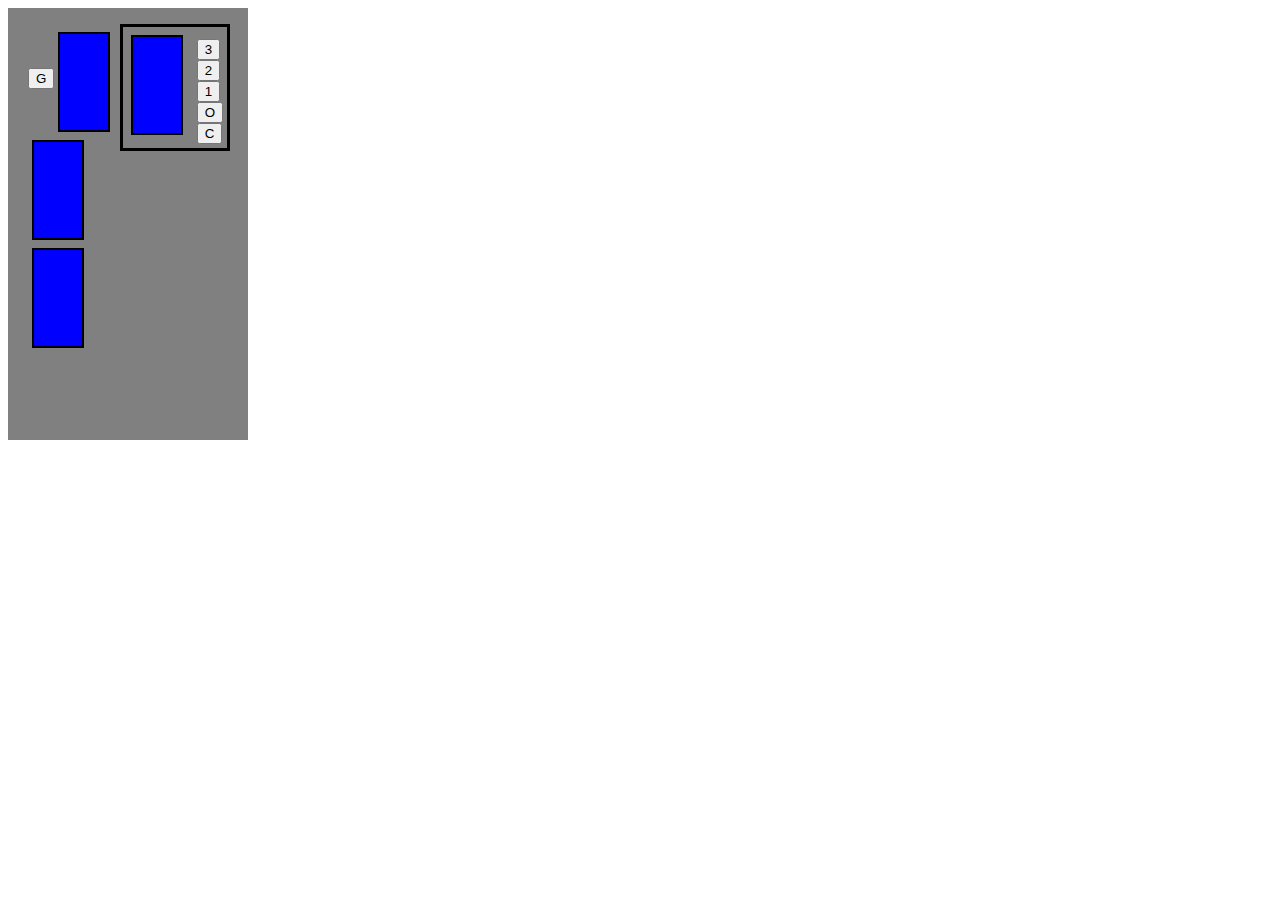
==== index.html @ 1a672231 "Initial commit" ====
<!DOCTYPE html>
<html lang="en">
    <head>
        <meta charset="UTF-8">
        <title>elevator</title>
        <link rel="stylesheet" href="main.css"/>
        <script src="jquery-3.4.0.js"></script>
        <script src="main.js"></script>
    </head>
    <body>
        <div id="elevator">
            <div id="floors">
                <floor id="floor-3" class="floor">
                    <div class="buttons">
                        <button id="get-3">G</button>
                    </div>
                    <div class="door-frame">
                        <div id="door-3" class="door"></div>
                    </div>
                </floor>
                <floor id="floor-2" class="floor">
                    <div class="door-frame">
                        <div id="door-2" class="door"></div>
                    </div>
                </floor>
                <floor id="floor-1" class="floor">
                    <div class="door-frame">
                        <div id="door-1" class="door"></div>
                    </div>
                </floor>
            </div>
            <div id="car">
                <div class="door-frame">
                    <div class="door"></div>
                </div>
                <div class="buttons">
                    <button id="go-3">3</button>
                    <button id="go-2">2</button>
                    <button id="go-1">1</button>
                    <button id="open">O</button>
                    <button id="close">C</button>
                </div>
            </div>
        </div>
        </body>
</html>
---- main.css ----
#elevator {
    position: relative;
    width: 13em;
    height: 25em;
    background-color: gray;
    padding: 1em;
}
#floors .buttons {
    float: left;
    padding-top: 2em;
}
#car {
    position: absolute;
    top: 1em;
    left: 7em;
    width: 6.5em;
    border: 3px solid black;
}
#car .buttons {
    float: right;
    padding-top: 0.5em;
}
#car .buttons button {
    display: block;
}
#car > * {
    display: inline-block;
}
.door-frame {
    position: relative;
    width: 3em;
    height: 6em;
    margin: 0.5em;
    border: 2px solid black;
    overflow: hidden;
}
.door-frame .door {
    position: absolute;
    width: 3em;
    height: 6em;
    background-color: blue;
}
.buttons {
    margin: 0.25em;
}
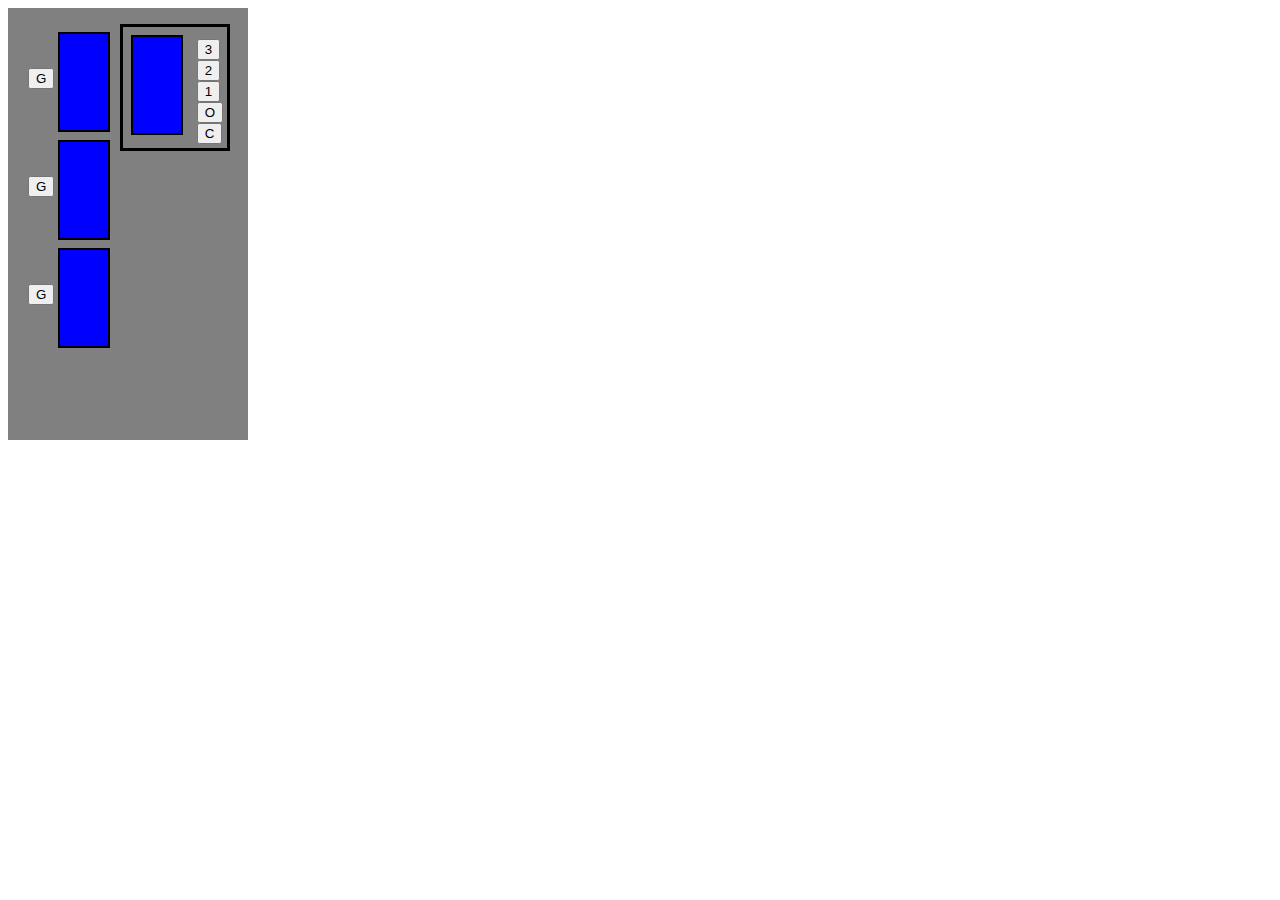
==== commit 07357b0a: "Add the other floor buttons" ====
--- a/index.html
+++ b/index.html
@@ -5,7 +5,7 @@
         <title>elevator</title>
         <link rel="stylesheet" href="main.css"/>
         <script src="jquery-3.4.0.js"></script>
-        <script src="main.js"></script>
+        <script src="main.js" type="module"></script>
     </head>
     <body>
         <div id="elevator">
@@ -19,11 +19,17 @@
                     </div>
                 </floor>
                 <floor id="floor-2" class="floor">
+                    <div class="buttons">
+                        <button id="get-2">G</button>
+                    </div>
                     <div class="door-frame">
                         <div id="door-2" class="door"></div>
                     </div>
                 </floor>
                 <floor id="floor-1" class="floor">
+                    <div class="buttons">
+                        <button id="get-1">G</button>
+                    </div>
                     <div class="door-frame">
                         <div id="door-1" class="door"></div>
                     </div>
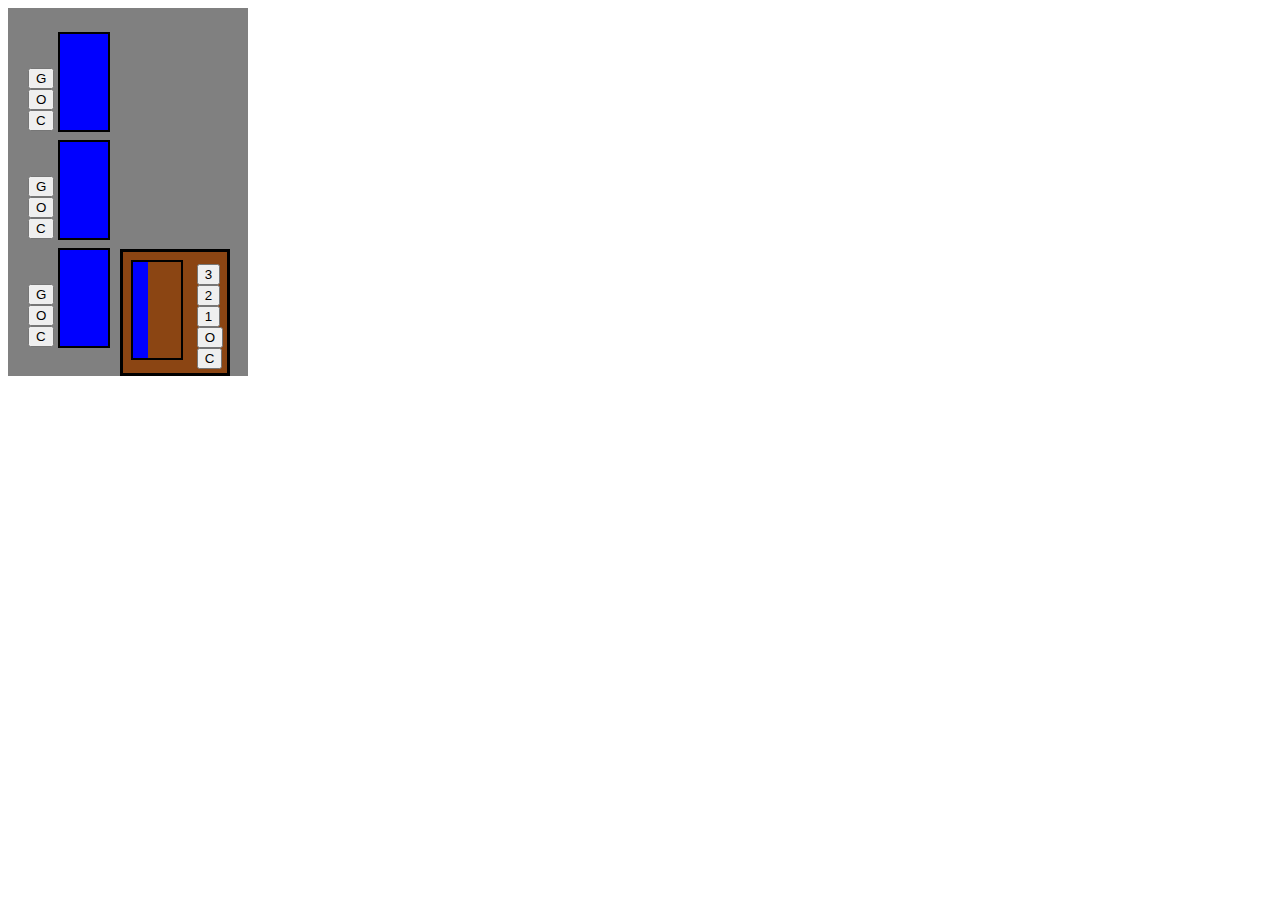
==== commit 2016aa74: "Add floor open/close Debug the FSM" ====
--- a/index.html
+++ b/index.html
@@ -13,6 +13,8 @@
                 <floor id="floor-3" class="floor">
                     <div class="buttons">
                         <button id="get-3">G</button>
+                        <button id="open-3">O</button>
+                        <button id="close-3">C</button>
                     </div>
                     <div class="door-frame">
                         <div id="door-3" class="door"></div>
@@ -21,6 +23,8 @@
                 <floor id="floor-2" class="floor">
                     <div class="buttons">
                         <button id="get-2">G</button>
+                        <button id="open-2">O</button>
+                        <button id="close-2">C</button>
                     </div>
                     <div class="door-frame">
                         <div id="door-2" class="door"></div>
@@ -29,6 +33,8 @@
                 <floor id="floor-1" class="floor">
                     <div class="buttons">
                         <button id="get-1">G</button>
+                        <button id="open-1">O</button>
+                        <button id="close-1">C</button>
                     </div>
                     <div class="door-frame">
                         <div id="door-1" class="door"></div>
--- a/main.css
+++ b/main.css
@@ -1,7 +1,7 @@
 #elevator {
     position: relative;
     width: 13em;
-    height: 25em;
+    height: 21em;
     background-color: gray;
     padding: 1em;
 }
@@ -11,16 +11,17 @@
 }
 #car {
     position: absolute;
-    top: 1em;
+    bottom: 0;
     left: 7em;
     width: 6.5em;
     border: 3px solid black;
+    background-color: saddlebrown;
 }
 #car .buttons {
     float: right;
     padding-top: 0.5em;
 }
-#car .buttons button {
+.buttons button {
     display: block;
 }
 #car > * {
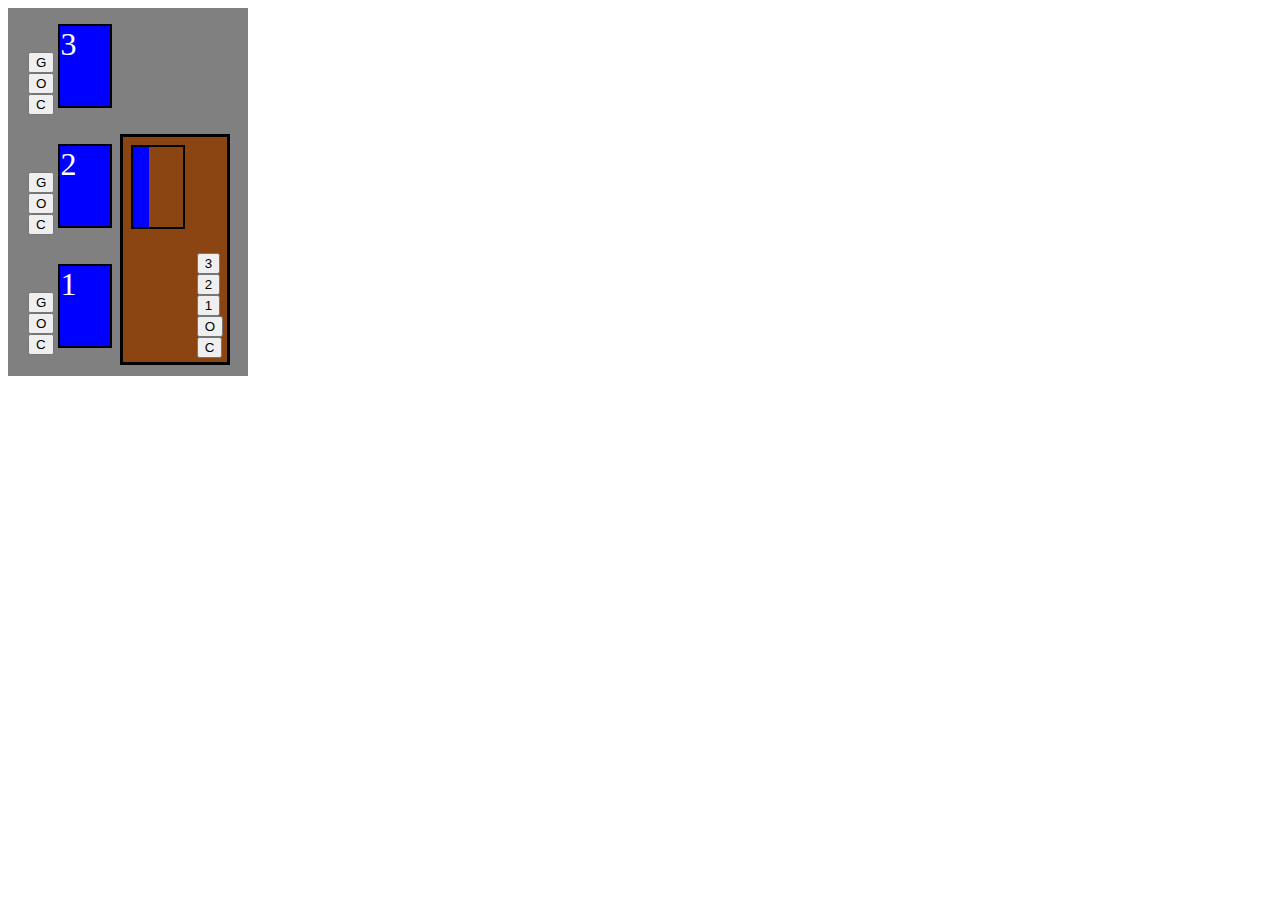
==== commit c8ba0385: "Better alignment of floors and car" ====
--- a/index.html
+++ b/index.html
@@ -17,6 +17,7 @@
                         <button id="close-3">C</button>
                     </div>
                     <div class="door-frame">
+                        <span>3</span>
                         <div id="door-3" class="door"></div>
                     </div>
                 </floor>
@@ -27,6 +28,7 @@
                         <button id="close-2">C</button>
                     </div>
                     <div class="door-frame">
+                        <span>2</span>
                         <div id="door-2" class="door"></div>
                     </div>
                 </floor>
@@ -37,6 +39,7 @@
                         <button id="close-1">C</button>
                     </div>
                     <div class="door-frame">
+                        <span>1</span>
                         <div id="door-1" class="door"></div>
                     </div>
                 </floor>
--- a/main.css
+++ b/main.css
@@ -5,13 +5,29 @@
     background-color: gray;
     padding: 1em;
 }
+#floors .floor {
+    height: 100px;
+    width: 200px;
+}
+#floor-1 {
+    position: absolute;
+    bottom : 20px;
+}
+#floor-2 {
+    position: absolute;
+    bottom: 140px
+}
+#floor-3 {
+    position: absolute;
+    bottom: 260px
+}
 #floors .buttons {
     float: left;
     padding-top: 2em;
 }
 #car {
     position: absolute;
-    bottom: 0;
+    bottom: 11px;
     left: 7em;
     width: 6.5em;
     border: 3px solid black;
@@ -29,16 +45,22 @@
 }
 .door-frame {
     position: relative;
-    width: 3em;
-    height: 6em;
+    width: 50px;
+    height: 80px;
     margin: 0.5em;
     border: 2px solid black;
     overflow: hidden;
 }
+.door-frame span {
+    position: absolute;
+    color: white;
+    font-size: 200%;
+    z-index: 40;
+}
 .door-frame .door {
     position: absolute;
-    width: 3em;
-    height: 6em;
+    width: 50px;
+    height: 80px;
     background-color: blue;
 }
 .buttons {
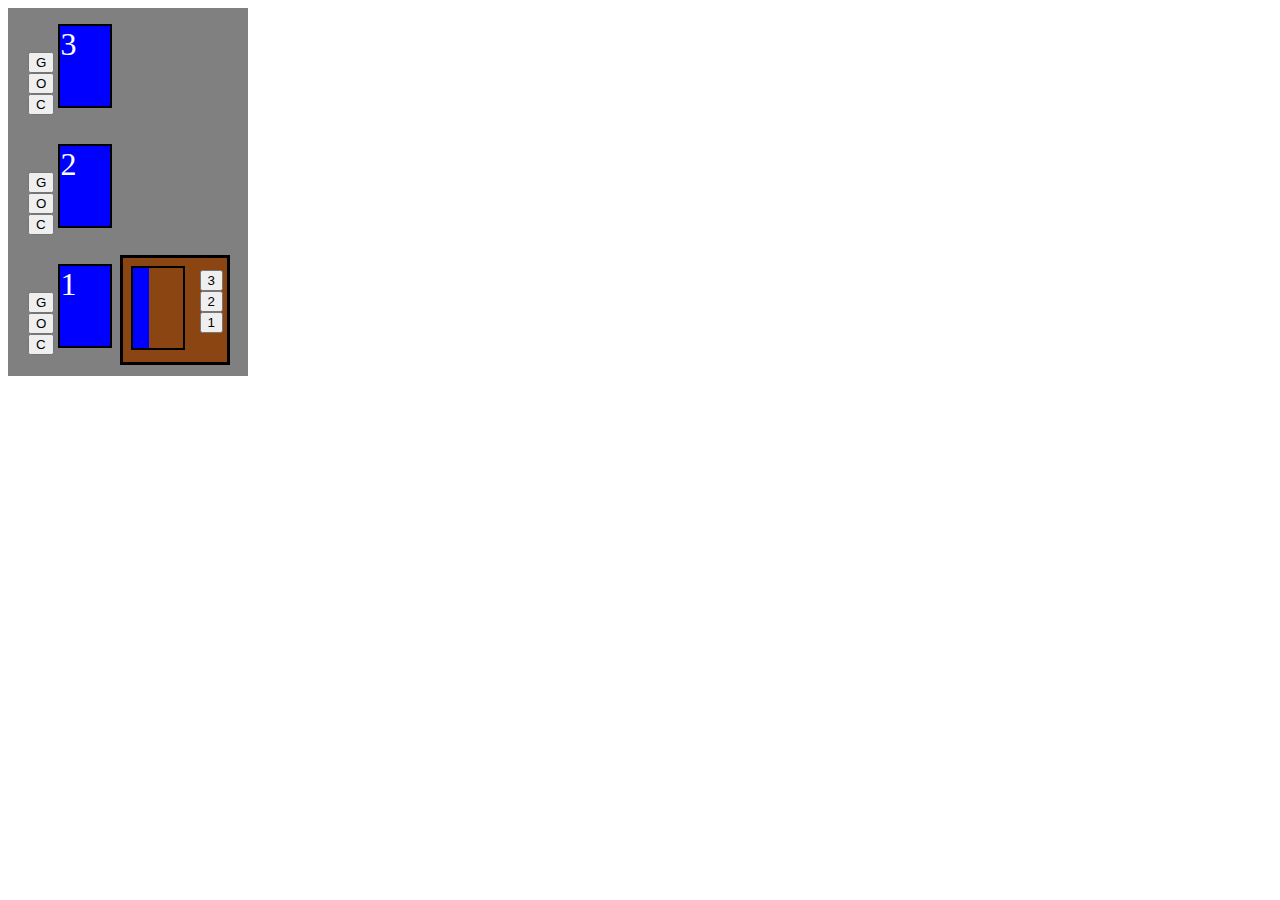
==== commit a60192ad: "Rmove open/close from car" ====
--- a/index.html
+++ b/index.html
@@ -52,8 +52,6 @@
                     <button id="go-3">3</button>
                     <button id="go-2">2</button>
                     <button id="go-1">1</button>
-                    <button id="open">O</button>
-                    <button id="close">C</button>
                 </div>
             </div>
         </div>
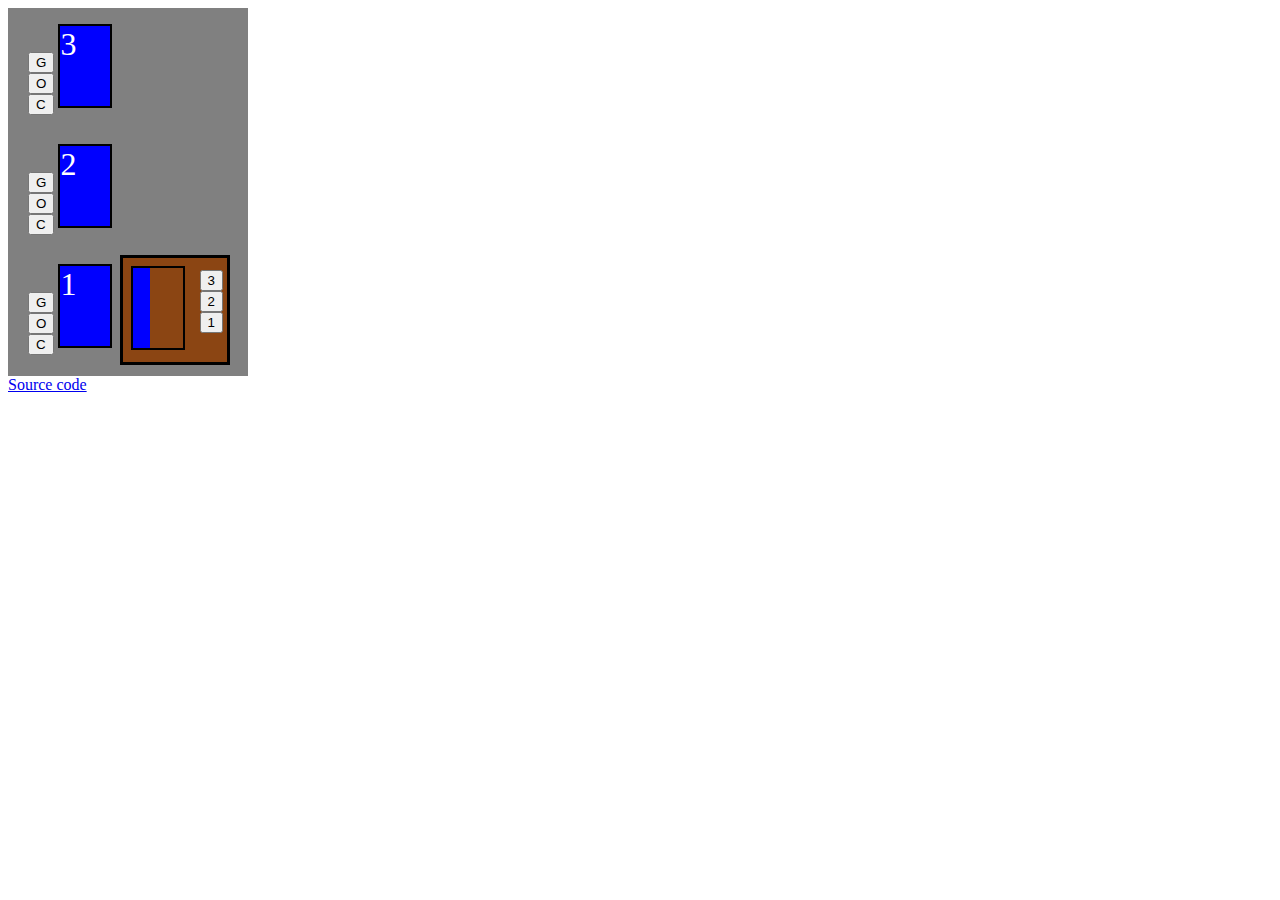
==== commit cedf7cb2: "Chage detector to index, docs for states and events, add github link." ====
--- a/index.html
+++ b/index.html
@@ -55,5 +55,8 @@
                 </div>
             </div>
         </div>
-        </body>
+        <div id="imprint">
+            <a href="https://github.com/fweiss/elevator">Source code</a>
+        </div>
+    </body>
 </html>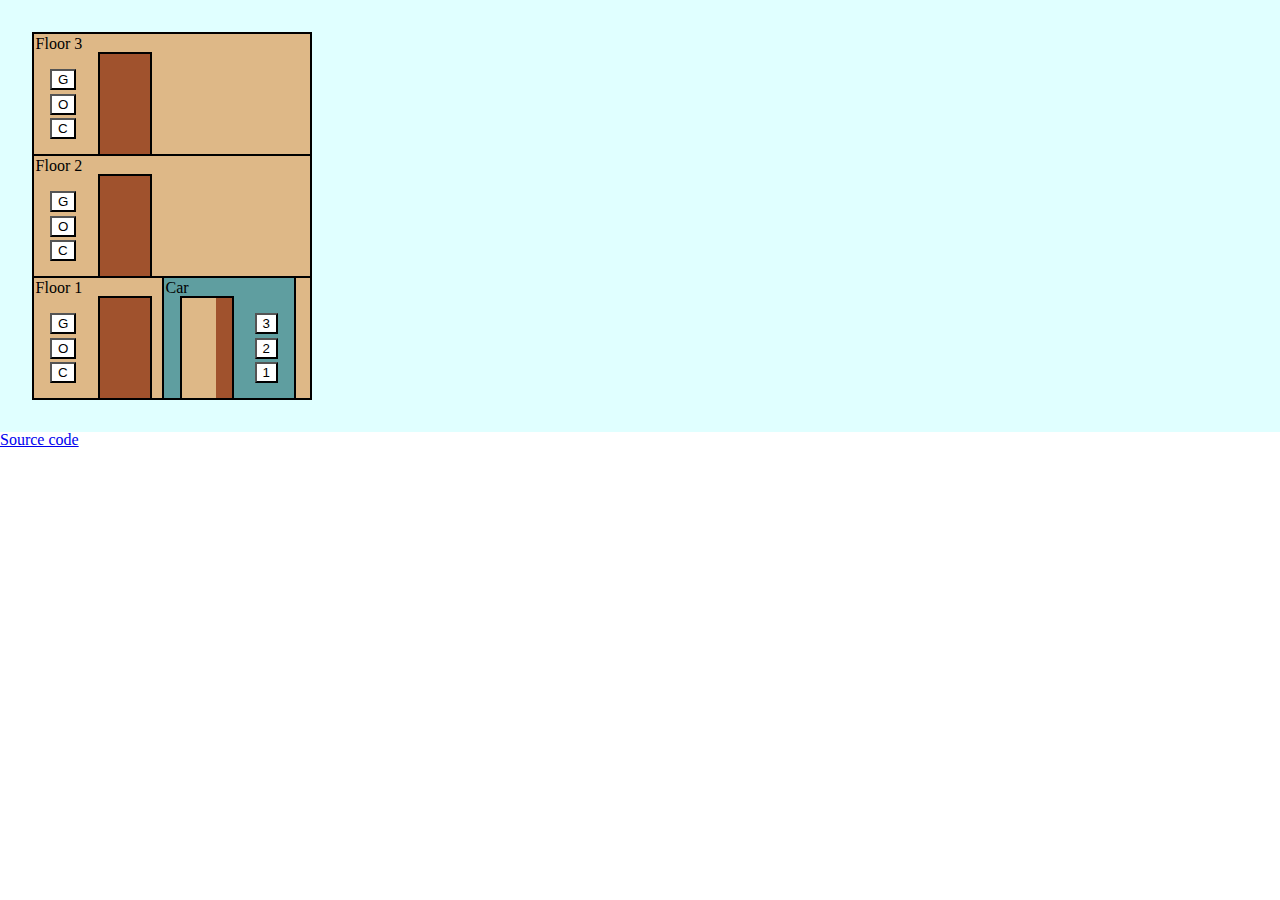
==== commit b7e52cfa: "Improve visuals for simulator, add meta viewport for mobile." ====
--- a/index.html
+++ b/index.html
@@ -1,62 +1,65 @@
 <!DOCTYPE html>
 <html lang="en">
-    <head>
-        <meta charset="UTF-8">
-        <title>elevator</title>
-        <link rel="stylesheet" href="main.css"/>
-        <script src="jquery-3.4.0.js"></script>
-        <script src="main.js" type="module"></script>
-    </head>
-    <body>
-        <div id="elevator">
-            <div id="floors">
-                <floor id="floor-3" class="floor">
-                    <div class="buttons">
-                        <button id="get-3">G</button>
-                        <button id="open-3">O</button>
-                        <button id="close-3">C</button>
-                    </div>
-                    <div class="door-frame">
-                        <span>3</span>
-                        <div id="door-3" class="door"></div>
-                    </div>
-                </floor>
-                <floor id="floor-2" class="floor">
-                    <div class="buttons">
-                        <button id="get-2">G</button>
-                        <button id="open-2">O</button>
-                        <button id="close-2">C</button>
-                    </div>
-                    <div class="door-frame">
-                        <span>2</span>
-                        <div id="door-2" class="door"></div>
-                    </div>
-                </floor>
-                <floor id="floor-1" class="floor">
-                    <div class="buttons">
-                        <button id="get-1">G</button>
-                        <button id="open-1">O</button>
-                        <button id="close-1">C</button>
-                    </div>
-                    <div class="door-frame">
-                        <span>1</span>
-                        <div id="door-1" class="door"></div>
-                    </div>
-                </floor>
+<head>
+    <meta charset="UTF-8">
+    <title>elevator</title>
+    <meta name="viewport" content="width=device-width, initial-scale=1">
+    <link rel="stylesheet" href="reset-2.0.css"/>
+    <link rel="stylesheet" href="main.css"/>
+    <script src="jquery-3.4.0.js"></script>
+    <script src="main.js" type="module"></script>
+</head>
+<body>
+<div id="elevator">
+    <div id="floors">
+        <floor id="floor-3" class="floor">
+            <span>Floor 3</span>
+            <div class="buttons">
+                <button id="get-3">G</button>
+                <button id="open-3">O</button>
+                <button id="close-3">C</button>
             </div>
-            <div id="car">
-                <div class="door-frame">
-                    <div class="door"></div>
-                </div>
-                <div class="buttons">
-                    <button id="go-3">3</button>
-                    <button id="go-2">2</button>
-                    <button id="go-1">1</button>
-                </div>
+            <div class="door-frame">
+                <door id="door-3"></door>
             </div>
-        </div>
-        <div id="imprint">
-            <a href="https://github.com/fweiss/elevator">Source code</a>
-        </div>
-    </body>
-</html>+        </floor>
+        <floor id="floor-2" class="floor">
+            <span>Floor 2</span>
+            <div class="buttons">
+                <button id="get-2">G</button>
+                <button id="open-2">O</button>
+                <button id="close-2">C</button>
+            </div>
+            <div class="door-frame">
+                <door id="door-2"></door>
+            </div>
+        </floor>
+        <floor id="floor-1" class="floor">
+            <span>Floor 1</span>
+            <div class="buttons">
+                <button id="get-1">G</button>
+                <button id="open-1">O</button>
+                <button id="close-1">C</button>
+            </div>
+            <div class="door-frame">
+                <door id="door-1"></door>
+            </div>
+        </floor>
+        <car id="car">
+            <span>Car</span>
+            <div class="buttons">
+                <button id="go-3">3</button>
+                <button id="go-2">2</button>
+                <button id="go-1">1</button>
+            </div>
+            <div class="door-frame">
+                <door id="door-car"></door>
+            </div>
+        </car>
+    </div>
+</div>
+<div id="imprint">
+    <a href="https://github.com/fweiss/elevator">Source code</a>
+</div>
+</body>
+</html>
--- a/main.css
+++ b/main.css
@@ -1,68 +1,93 @@
 #elevator {
     position: relative;
-    width: 13em;
-    height: 21em;
-    background-color: gray;
-    padding: 1em;
+    padding: 2em;
 }
-#floors .floor {
-    height: 100px;
-    width: 200px;
+#floors {
+    display: block;
+    position: relative;
+    width: 280px;
 }
-#floor-1 {
-    position: absolute;
-    bottom : 20px;
-}
-#floor-2 {
-    position: absolute;
-    bottom: 140px
+floor {
+    display: block;
+    border-bottom: 2px solid black;
+    border-left: 2px solid black;
+    border-right: 2px solid black;
+    height: 120px;
+    width: auto;
+    position: relative;
 }
 #floor-3 {
+    border-top: 2px solid black;
+}
+.door-frame {
+    position: relative;
+    top: 18px; /* less bottom floor border */
+    height: 100px;
+    width: 50px;
+    margin-left: 4em;
+    border: 2px solid black;
+    border-bottom: none;
+    overflow: hidden;
+}
+door {
+    display: block;
     position: absolute;
-    bottom: 260px
+    bottom: 0;
+    right: 0;
+    width: 50px;
+    height: 100px;
 }
-#floors .buttons {
+floor .buttons {
     float: left;
+    padding-left: 1em;
     padding-top: 2em;
-}
-#car {
-    position: absolute;
-    bottom: 11px;
-    left: 7em;
-    width: 6.5em;
-    border: 3px solid black;
-    background-color: saddlebrown;
-}
-#car .buttons {
-    float: right;
-    padding-top: 0.5em;
 }
 .buttons button {
     display: block;
+    margin-top: 0.25em;
+    background-color: white;
 }
-#car > * {
-    display: inline-block;
+floor span, car span {
+    position: absolute;
+    padding: 0.1em;
 }
-.door-frame {
-    position: relative;
-    width: 50px;
-    height: 80px;
-    margin: 0.5em;
+
+/* COLORS */
+#elevator {
+    background-color: lightcyan;
+}
+floor {
+    background-color: burlywood;
+}
+door {
+    background-color: sienna;
+}
+car {
+    background-color: cadetblue;
+}
+/* make these match what the open door exposes */
+floor .door-frame {
+    background-color: cadetblue;
+}
+car .door-frame {
+    background-color: burlywood;
+}
+
+car {
+    position: absolute;
+    bottom: 0;
+    left: 130px;
+    display: block;
+    width: 130px;
+    height: 120px;
     border: 2px solid black;
-    overflow: hidden;
 }
-.door-frame span {
-    position: absolute;
-    color: white;
-    font-size: 200%;
-    z-index: 40;
+car .door-frame {
+    margin-left: 1em;
+    margin-right: 3em;
 }
-.door-frame .door {
-    position: absolute;
-    width: 50px;
-    height: 80px;
-    background-color: blue;
+car .buttons {
+    float: right;
+    padding-top: 2em;
+    padding-right: 1em;
 }
-.buttons {
-    margin: 0.25em;
-}
